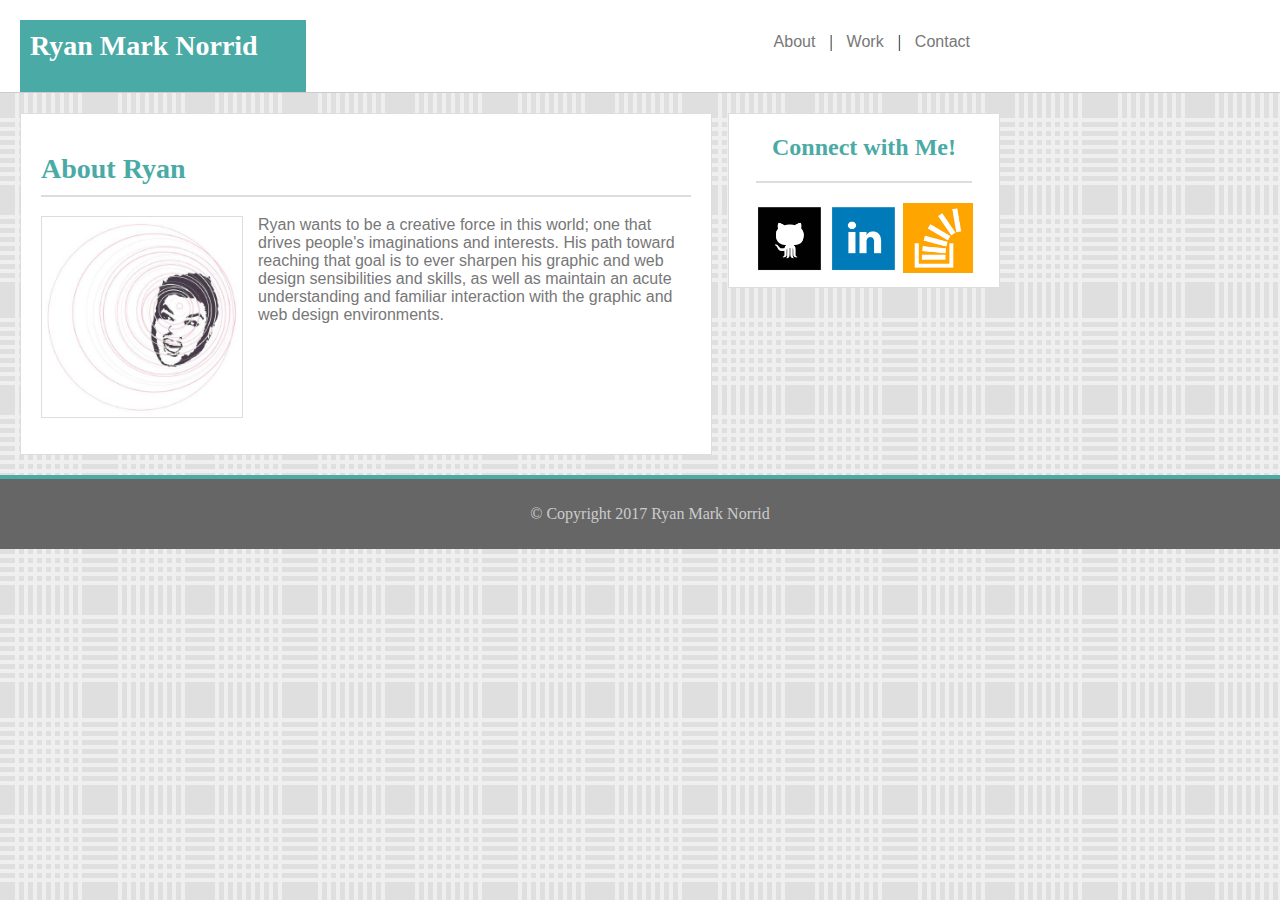
==== index.html @ 27f5dda1 "Introducing a contact form" ====
<!DOCTYPE html>
<html>

<head>
	
	<meta charset="utf-8">
	<title>Ryan Norrid's Home Page</title>
	<link rel="stylesheet" type="text/css" href="assets/css/style.css">

</head>

<body>


		<header class="navHeader">
			<h1 class="header">Ryan Mark Norrid</h1>
		</header>
	
	<div class="container">
		
		<div>
			<nav>
  				<a class="nav" href="index.html">About</a> | 
  				<a class="nav" href="portfolio.html">Work</a> | 
  				<a class="nav" href="contact.html">Contact</a>
  			</nav>
  		</div>
		
		<div class="sectionA">
  			<h1 class="pageTitle">About Ryan</h1>

  			<img class="floatLeft" alt="Ryan's Wacky Face" src="assets/images/RNhead.jpg">

  			<p class="content">Ryan wants to be a creative force in this world; one that drives people's imaginations and interests. His path toward reaching that goal is to ever sharpen his graphic and web design sensibilities and skills, as well as maintain an acute understanding and familiar interaction with the graphic and web design environments.</p>
		</div>

  		<aside>
  			
  			<h2>Connect with Me!</h2>
  			<hr>
			<a href="https://github.com/Pleasus/">
  				<img class="socialSize" alt="Link to Github" src="assets/images/gh.png">
  			</a>
  			<a href="https://www.linkedin.com/in/ryan-norrid-3691a412/">
  				<img class="socialSize" alt="Link to LinkedIn" src="assets/images/li.png">
  			</a>
  			<a href="https://stackoverflow.com/users/7869507/pleasus">
  				<img class="socialSize" alt="Link to StackOverflow" src="assets/images/so.png">
  			</a>
  		
  		</aside>

	</div>

		<footer class="sizeAdj">
			<p class="footerTxt">&copy; Copyright 2017 Ryan Mark Norrid</p>
		</footer>
	


</body>

</html>
---- assets/css/style.css ----
div.container {
	width: 960px;
	margin: 0px 0px 0px 20px;
}

div.sectionA {
	width: 650px;
	height: 300px;
	background-color: #ffffff;
	border: 1px solid #dddddd;
	margin: 20px 0px;
	padding: 20px 20px 20px 20px;
	float: left;

}

div.sectionB {
	width: 650px;
	height: 300px;
	background-color: #ffffff;
	border: 1px solid #dddddd;
	margin: 20px 0px;
	padding: 20px 20px 200px 20px;
	float: left;

}

img.floatLeft {
	float: left;
	width: 200px;
	margin-right: 15px;
	border: 1px solid #dddddd;
}

img.socialSize {
	width: 70px;
	margin-top: 20px;
}

p.content {
	width: 650px;
	margin-right: 20px;
	font-family: "Arial", "Helvetica Neue", Helvetica, sans-serif;
	color: #777777;
}

p.footerTxt {
	color: #cccccc;
}

h1.header {
	font-family: "Georgia", Times, Times New Roman, serif;
	font-size: 28px;
	color: white; 
	background-color: #4aaaa5; 
	width: 266px; 
	padding: 10px 10px 30px 10px; 
	margin: 0px; 

}

h1.pageTitle {
	font-family: "Georgia", Times, Times New Roman, serif;
	font-size: 28px;
	color: #4aaaa5;
	margin-left: 0px;
	padding-bottom: 10px;
	border-bottom: 2px solid #dddddd;
}

h2 {
	font-family: "Georgia", Times, Times New Roman, serif;
	font-size: 24px;
	color: #4aaaa5;
	padding: 0px;
	margin: 20px 0px 20px 0px;
}

hr {
    display: block;
    height: 1px;
    width: 80%;
    border: 0;
    border-top: 1px solid #dddddd;
    background-color: #dddddd;
    margin: auto;
    padding: 0; 
}

header.navHeader {
	width: 100%;
	border-bottom: 1px solid #cccccc;
}

footer.sizeAdj {
	width: 100%;
	padding: 10px;
}

body {
	background-image: url(../images/cloth.png);
	margin: 0px;
}

header {
	background-color: #ffffff;
	padding: 20px 0px 0px 20px;
}

footer {
	clear: both;
	text-align: center;
	background-color: #666666;
	border-top: 4px solid #4aaaa5;
}

nav {
    float: right;
    margin-top: -60px;
    padding: 0px;
}
   
a {
    text-decoration: none;
    color: #777777;
    font-family: "Arial", "Helvetica Neue", Helvetica, sans-serif;
}

a.nav {
	margin: 0px 10px;
}

a:hover {
	color: black;
}

a:active {
    color: black;
}

aside {
    display: block;
    width: 270px;
    background-color: white;
    text-align: center;
    float: right;
    padding-bottom: 10px;
    overflow: hidden;
    margin-right: -20px;
    margin-top: 20px;
    border: 1px solid #dddddd;
}

input[type=text], select {
    width: 100%;
    padding: 12px 20px;
    margin: 8px 0;
    display: inline-block;
    border: 1px solid #ccc;
    border-radius: 4px;
    box-sizing: border-box;
}

textarea {
    width: 100%;
    height: 150px;
    padding: 12px 20px;
    box-sizing: border-box;
    border: 1px solid #ccc;
    border-radius: 4px;
    background-color: #f8f8f8;
    font-size: 16px;
    resize: none;
}

input[type=submit] {
    width: 25%;
    background-color: #4aaaa5;
    color: white;
    padding: 14px 20px;
    margin: 8px 0;
    border: none;
    border-radius: 4px;
    cursor: pointer;
}

input[type=submit]:hover {
    background-color: #0099cc;
}
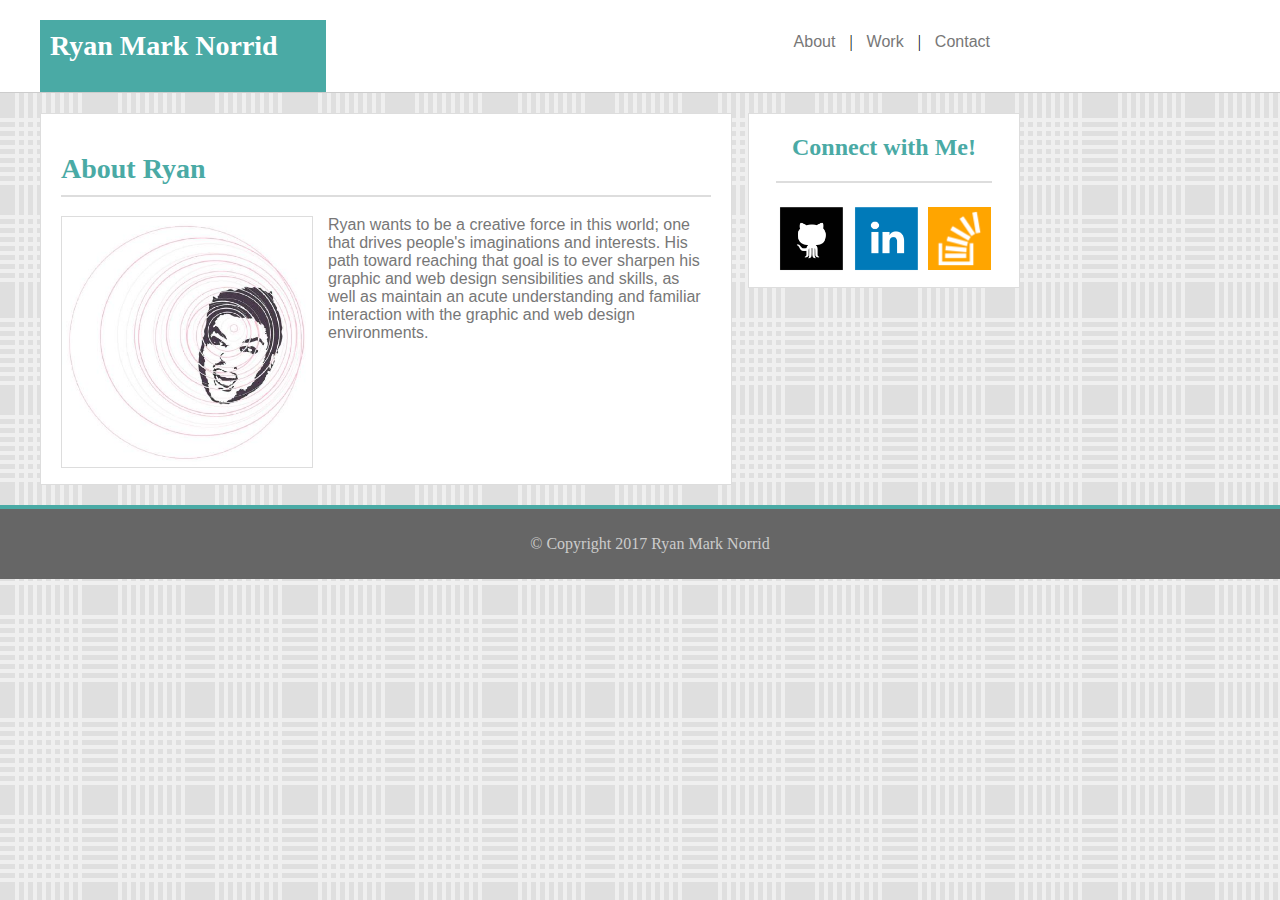
==== commit 9977643c: "Finished Portfolio and Contact Pages" ====
--- a/index.html
+++ b/index.html
@@ -45,7 +45,7 @@
   				<img class="socialSize" alt="Link to LinkedIn" src="assets/images/li.png">
   			</a>
   			<a href="https://stackoverflow.com/users/7869507/pleasus">
-  				<img class="socialSize" alt="Link to StackOverflow" src="assets/images/so.png">
+  				<img class="socialSizeB" alt="Link to StackOverflow" src="assets/images/so.png">
   			</a>
   		
   		</aside>
--- a/assets/css/style.css
+++ b/assets/css/style.css
@@ -1,6 +1,6 @@
 div.container {
 	width: 960px;
-	margin: 0px 0px 0px 20px;
+	margin: 0px 0px 0px 40px;
 }
 
 div.sectionA {
@@ -9,7 +9,7 @@
 	background-color: #ffffff;
 	border: 1px solid #dddddd;
 	margin: 20px 0px;
-	padding: 20px 20px 20px 20px;
+	padding: 20px 20px 50px 20px;
 	float: left;
 
 }
@@ -25,16 +25,149 @@
 
 }
 
+div.sectionC {
+	width: 650px;
+	height: 300px;
+	background-color: #ffffff;
+	border: 1px solid #dddddd;
+	margin: 20px 0px;
+	padding: 20px 20px 460px 20px;
+	float: left;
+
+}
+
+h3 {
+	margin:0;
+}
+
+.pImage { 
+   position: relative; 
+   width: 100%;
+}
+
+
+h3.ha { 
+   position: absolute; 
+   top: 125px; 
+   left: 10px; 
+   width: 100%; 
+}
+
+h3.hb { 
+   position: absolute; 
+   top: 125px; 
+   left: 330px; 
+   width: 100%; 
+}
+
+h3.hc { 
+   position: absolute; 
+   top: 340px; 
+   left: 10px; 
+   width: 100%; 
+}
+
+h3.hd { 
+   position: absolute; 
+   top: 340px; 
+   left: 330px; 
+   width: 100%; 
+}
+
+h3.he { 
+   position: absolute; 
+   top: 565px; 
+   left: 10px; 
+   width: 100%; 
+}
+
+h3.hf { 
+   position: absolute; 
+   top: 565px; 
+   left: 330px; 
+   width: 100%; 
+}
+
+h3 span.im1 { 
+   color: white; 
+   font: bold 20px "Georgia", Serif; 
+   letter-spacing: 0px;  
+   background: #4aaaa5;
+   padding: 10px 71px;
+   margin: 0;
+   text-align: center;
+}
+
+h3 span.im2 { 
+   color: white; 
+   font: bold 20px "Georgia", Serif; 
+   letter-spacing: 0px;  
+   background: #4aaaa5;
+   padding: 10px 109px;
+   margin: 0;
+   text-align: center;
+}
+
+h3 span.im3 { 
+   color: white; 
+   font: bold 20px "Georgia", Serif; 
+   letter-spacing: 0px;  
+   background: #4aaaa5;
+   padding: 10px 77px;
+   margin: 0;
+   text-align: center;
+}
+
+h3 span.im4 { 
+   color: white; 
+   font: bold 20px "Georgia", Serif; 
+   letter-spacing: 0px;  
+   background: #4aaaa5;
+   padding: 10px 70px;
+   margin: 0;
+   text-align: center;
+}
+
+h3 span.im5 { 
+   color: white; 
+   font: bold 20px "Georgia", Serif; 
+   letter-spacing: 0px;  
+   background: #4aaaa5;
+   padding: 10px 78px;
+   margin: 0;
+   text-align: center;
+}
+
+h3 span.im6 { 
+   color: white; 
+   font: bold 20px "Georgia", Serif; 
+   letter-spacing: 0px;  
+   background: #4aaaa5;
+   padding: 10px 89px;
+   margin: 0;
+   text-align: center;
+}
+
 img.floatLeft {
 	float: left;
-	width: 200px;
+	width: 250px;
 	margin-right: 15px;
 	border: 1px solid #dddddd;
+}
+
+img.portImage {
+	float: left;
+	margin: 10px;
 }
 
 img.socialSize {
 	width: 70px;
 	margin-top: 20px;
+}
+
+img.socialSizeB {
+	width: 63px;
+	margin: 20px 0px 3px 1.5px
 }
 
 p.content {
@@ -104,7 +237,7 @@
 
 header {
 	background-color: #ffffff;
-	padding: 20px 0px 0px 20px;
+	padding: 20px 0px 0px 40px;
 }
 
 footer {
@@ -136,6 +269,10 @@
 
 a:active {
     color: black;
+}
+
+a:active {
+	color: #4aaaa5;
 }
 
 aside {
@@ -170,6 +307,7 @@
     border-radius: 4px;
     background-color: #f8f8f8;
     font-size: 16px;
+    font-family: "Arial", "Helvetica Neue", Helvetica, sans-serif;
     resize: none;
 }
 
@@ -187,3 +325,13 @@
 input[type=submit]:hover {
     background-color: #0099cc;
 }
+
+label {
+	font-family: "Arial", "Helvetica Neue", Helvetica, sans-serif;
+	font-size: 16px;
+}
+
+p.contact {
+	font-family: "Arial", "Helvetica Neue", Helvetica, sans-serif;
+	font-size: 16px;
+}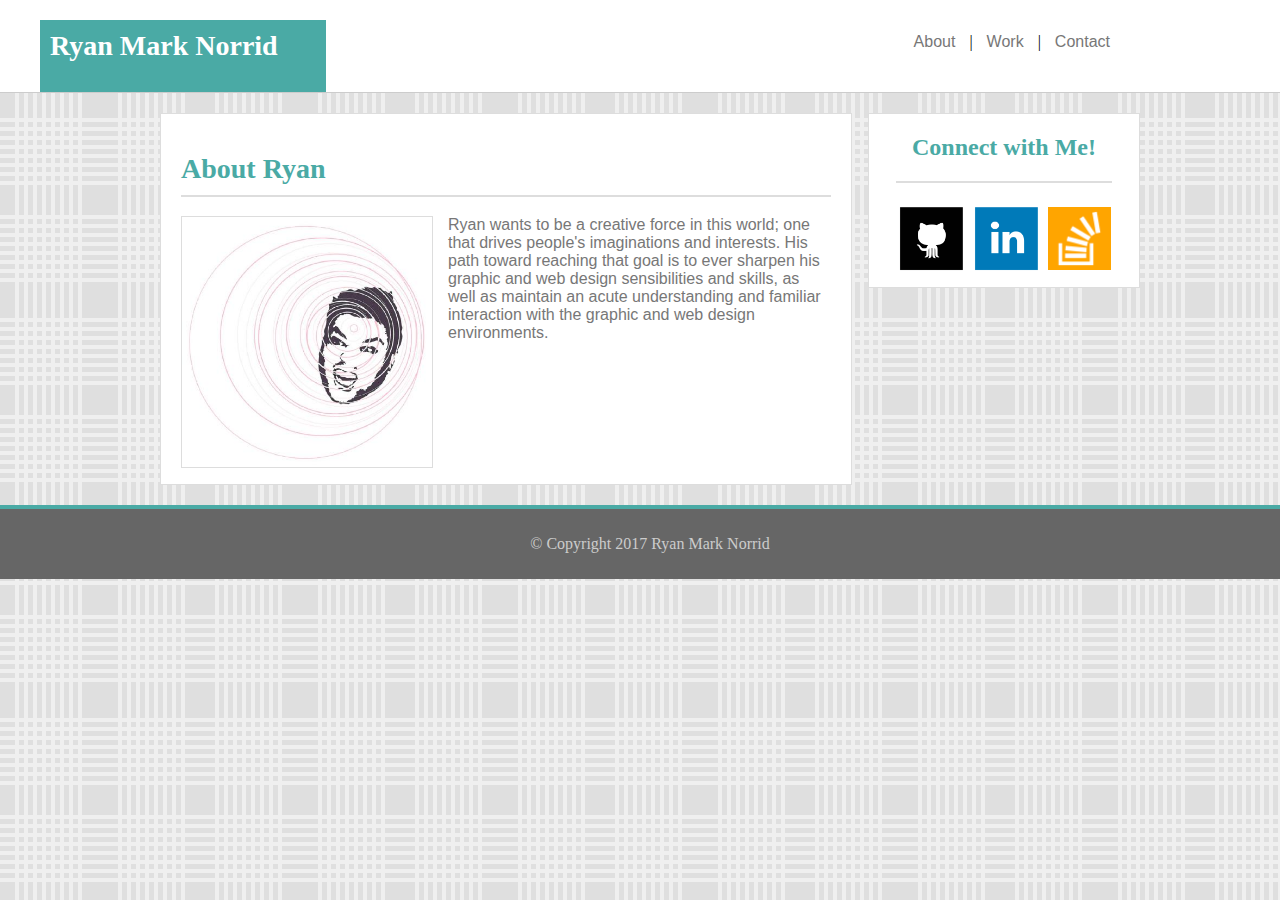
==== commit ada58673: "Added the ability for the content section to move with window resize" ====
--- a/index.html
+++ b/index.html
@@ -52,11 +52,9 @@
 
 	</div>
 
-		<footer class="sizeAdj">
-			<p class="footerTxt">&copy; Copyright 2017 Ryan Mark Norrid</p>
-		</footer>
-	
-
+	<footer class="sizeAdj">
+		<p class="footerTxt">&copy; Copyright 2017 Ryan Mark Norrid</p>
+	</footer>
 
 </body>
 
--- a/assets/css/style.css
+++ b/assets/css/style.css
@@ -1,6 +1,6 @@
 div.container {
 	width: 960px;
-	margin: 0px 0px 0px 40px;
+	margin: 0px auto;
 }
 
 div.sectionA {
@@ -329,9 +329,11 @@
 label {
 	font-family: "Arial", "Helvetica Neue", Helvetica, sans-serif;
 	font-size: 16px;
+	color: #777777;
 }
 
 p.contact {
 	font-family: "Arial", "Helvetica Neue", Helvetica, sans-serif;
 	font-size: 16px;
+	color: #777777;
 }